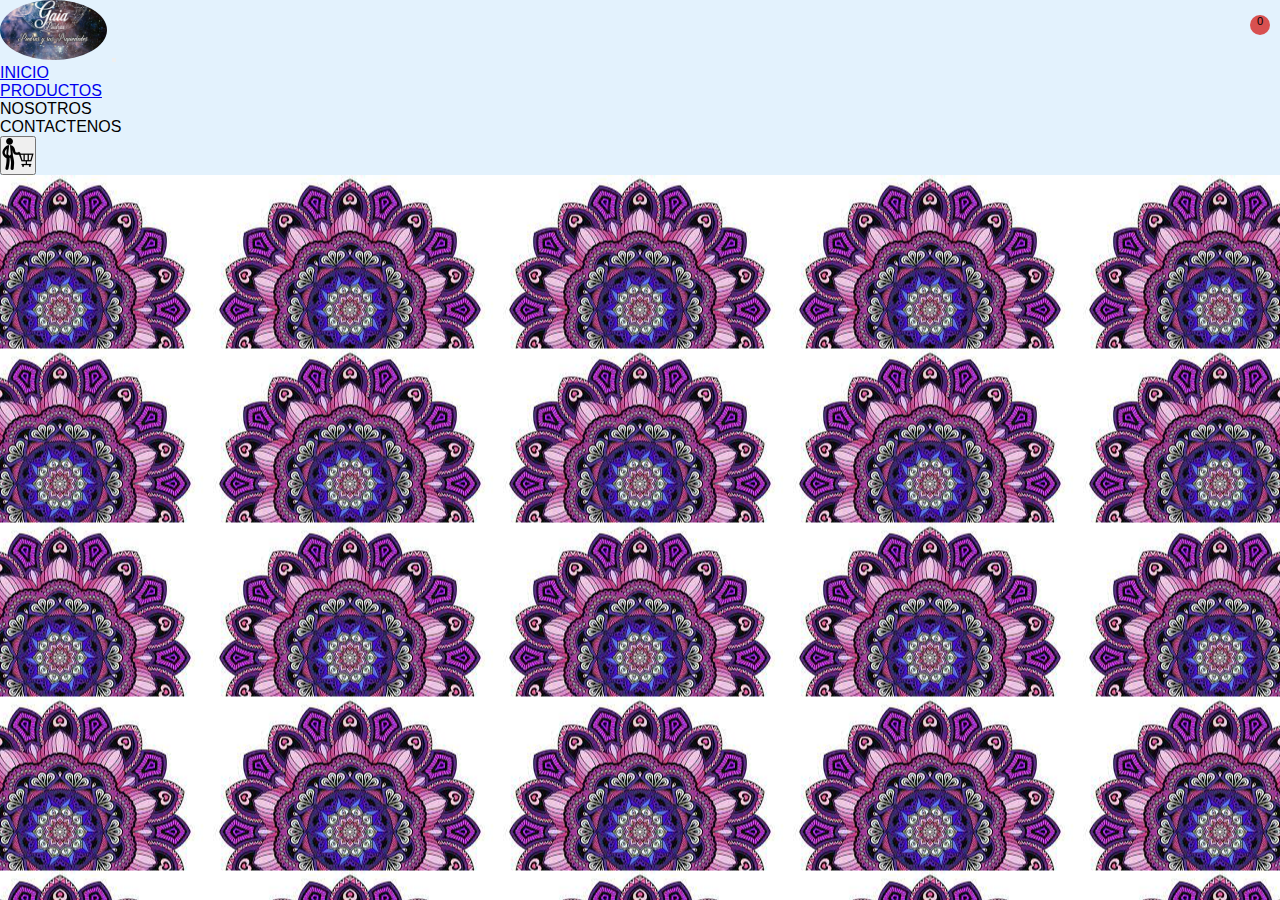
==== tienda/index.html @ 6fad17b5 "Add files via upload" ====
<!DOCTYPE html>
<html lang="en">

<head>
    <meta charset="UTF-8">
    <meta http-equiv="X-UA-Compatible" content="IE=edge">
    <meta name="viewport" content="width=device-width, initial-scale=1.0">
    <link rel="stylesheet" href="./css/nav.css">
    <link href="https://cdn.jsdelivr.net/npm/bootstrap@5.1.3/dist/css/bootstrap.min.css" rel="stylesheet" integrity="sha384-1BmE4kWBq78iYhFldvKuhfTAU6auU8tT94WrHftjDbrCEXSU1oBoqyl2QvZ6jIW3" crossorigin="anonymous">
    <title>tienda gaia</title>
</head>

<body>

    <nav class="navbar navbar-expand-lg navbar-light " style="background-color: #e3f2fd;">
        <div class="container-fluid">
            <a class="navbar-brand" href="#"><img src="./IMAGES/gaia.jpg" alt=""></a>
            <button class="navbar-toggler" type="button" data-bs-toggle="collapse" data-bs-target="#navbarSupportedContent" aria-controls="navbarSupportedContent" aria-expanded="false" aria-label="Toggle navigation">
            <span class="navbar-toggler-icon"></span>
          </button>
            <div class="collapse navbar-collapse" id="navbarSupportedContent">
                <ul class="navbar-nav me-auto mb-2 mb-lg-0">
                    <li class="nav-item">
                        <a class="nav-link active" aria-current="page" href="index.html">INICIO</a>
                    </li>
                    <li class="nav-item">
                        <a class="nav-link" href="proc.html">PRODUCTOS</a>
                    </li>

                    <li class="nav-item">
                        <a class="nav-link ">NOSOTROS</a>
                    </li>
                    <li class="nav-item">
                        <a class="nav-link ">CONTACTENOS</a>
                    </li>

                </ul>
                
                <form class="d-flex">
                    <span class="contador">0</span>
                    <button class="btn btn-outline-success car" type="submit">
                  <img src="./IMAGES/hombre-de-negocios-con-carro-de-compras.png" alt="">
              </button>
                </form>
            </div>
        </div>
    </nav>
    <script src="https://cdn.jsdelivr.net/npm/bootstrap@5.1.3/dist/js/bootstrap.bundle.min.js" integrity="sha384-ka7Sk0Gln4gmtz2MlQnikT1wXgYsOg+OMhuP+IlRH9sENBO0LRn5q+8nbTov4+1p" crossorigin="anonymous"></script>
</body>

</html>
---- tienda/css/nav.css ----
* {
    margin: 0;
    padding: 0;
    box-sizing: border-box;
    font-family: Verdana, Geneva, Tahoma, sans-serif;
}

body{
    background-image:url("../IMAGES/diana\ fondo.jpg");
    background-position:center ;

}

.contenedor {
    height: 90px;
    width: 100vw;
    background: rgb(133, 115, 214);
}

.navbar-brand img {
    height: 60px;
    border-radius: 50%;
}

.btn-outline-success img {
    height: 32px;
    width: 32px;
}

.contador {
    position: absolute;
    background: rgb(216, 80, 80);
    height: 20px;
    width: 20px;
    border-radius: 50%;
    text-align: center;
    right: 10px;
    top: 15px;
    font-size: 0.7em;
}
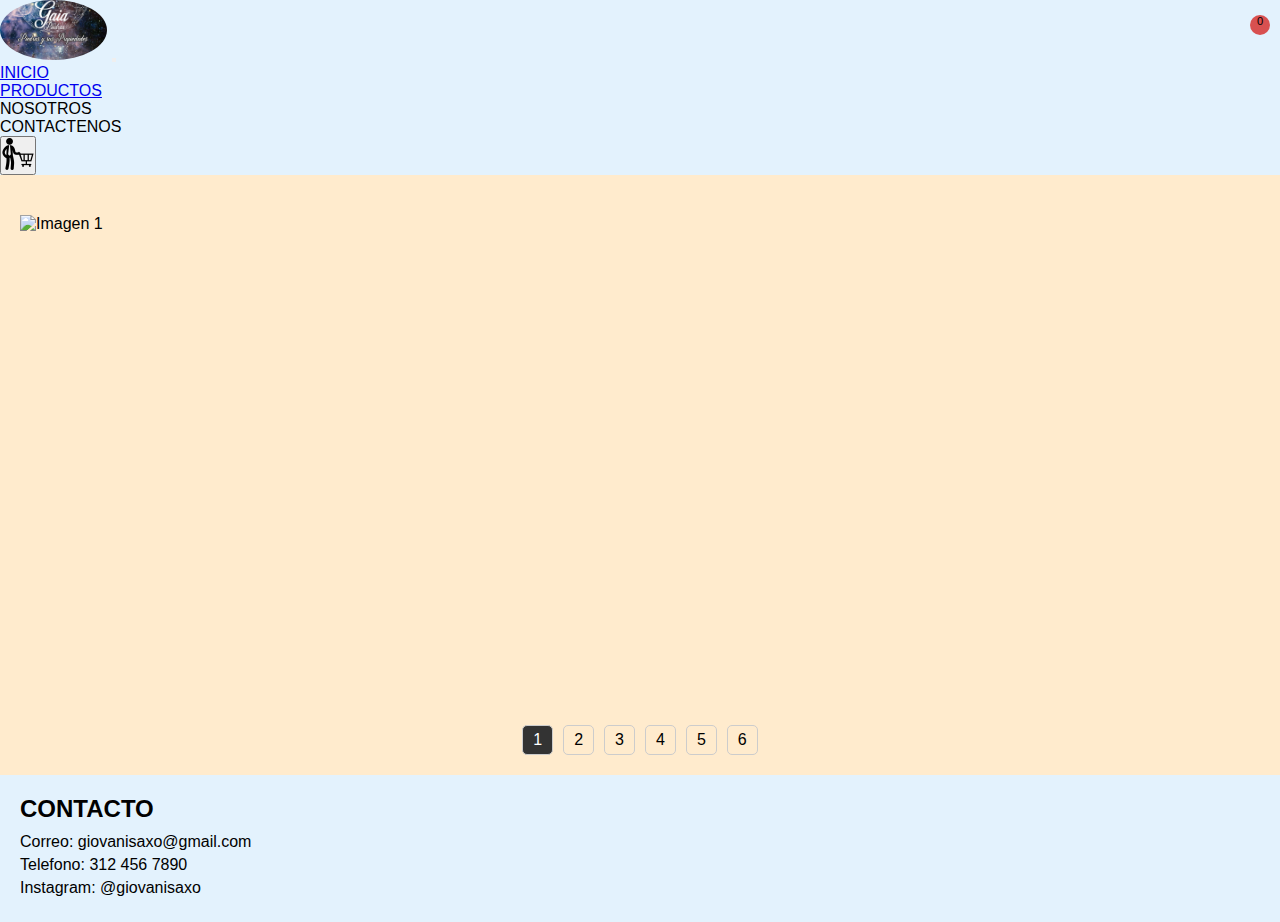
==== commit d79a5924: "gaia" ====
--- a/tienda/index.html
+++ b/tienda/index.html
@@ -45,7 +45,28 @@
             </div>
         </div>
     </nav>
+
+    <div class="slider">
+        <!-- Imágenes del slider -->
+        <img src="./IMAGES/diana-13.svg" alt="Imagen 1" data-index="0">
+        <img src="./IMAGES/diana-14.svg" alt="Imagen 2" data-index="1">
+        <img src="./IMAGES/diana-4.svg" alt="Imagen 3" data-index="2">
+        <img src="./IMAGES/diana-3.svg" alt="Imagen 3" data-index="3">
+        <img src="./IMAGES/diana-5.svg" alt="Imagen 3" data-index="4">
+        <img src="./IMAGES/diana-2.svg" alt="Imagen 3" data-index="5">
+        <div class="pagination"></div> <!-- Contenedor del paginado -->
+    </div>
+    <script src="./slider.js"></script>
     <script src="https://cdn.jsdelivr.net/npm/bootstrap@5.1.3/dist/js/bootstrap.bundle.min.js" integrity="sha384-ka7Sk0Gln4gmtz2MlQnikT1wXgYsOg+OMhuP+IlRH9sENBO0LRn5q+8nbTov4+1p" crossorigin="anonymous"></script>
 </body>
+<footer>
+    <div class="footer-container">
+        <div class="footer-left">
+            <h2>CONTACTO</h2>
+            <p>Correo: giovanisaxo@gmail.com</p>
+            <p>Telefono: 312 456 7890</p>
+            <p>Instagram: @giovanisaxo</p>
+            </div>
+</footer>
 
 </html>--- a/tienda/css/nav.css
+++ b/tienda/css/nav.css
@@ -6,7 +6,7 @@
 }
 
 body{
-    background-image:url("../IMAGES/diana\ fondo.jpg");
+    background-color: blanchedalmond;
     background-position:center ;
 
 }
@@ -37,4 +37,64 @@
     right: 10px;
     top: 15px;
     font-size: 0.7em;
+}
+
+.slider {
+    /*width: 100%; /* Establece el ancho del slider al 100% del contenedor */
+    overflow: hidden; /* Oculta el desbordamiento de las imágenes */
+    padding: 20px; /* Relleno interior para el div */
+    margin-top: 20px; /* Margen superior para separar el div del encabezado */
+    
+
+
+}
+
+.slider img {
+    width: 100%; /* Establece el ancho de las imágenes al 100% del contenedor */
+    display: none; /* Oculta todas las imágenes por defecto */
+    height: 500px;
+    
+   
+}
+
+.slider img:first-child {
+    display: block; /* Muestra la primera imagen */
+}
+
+.pagination {
+    margin-top: 10px;
+    display: flex; /* Utiliza flexbox para alinear los elementos */
+    justify-content: center; /* Centra horizontalmente los elementos */
+}
+
+.pagination span {
+    cursor: pointer;
+    padding: 5px 10px;
+    margin: 0 5px;
+    border: 1px solid #ccc;
+    border-radius: 5px;
+}
+
+.pagination span.active {
+    background-color: #333;
+    color: #fff;
+}
+
+.footer-container {
+    background-color:rgb(227, 242, 253);
+    color:  black;
+    padding: 20px;
+    text-align: center;
+}
+
+.footer-left {
+    text-align: left;
+}
+
+.footer-left h2 {
+    margin-bottom: 10px;
+}
+
+.footer-left p {
+    margin: 5px 0;
 }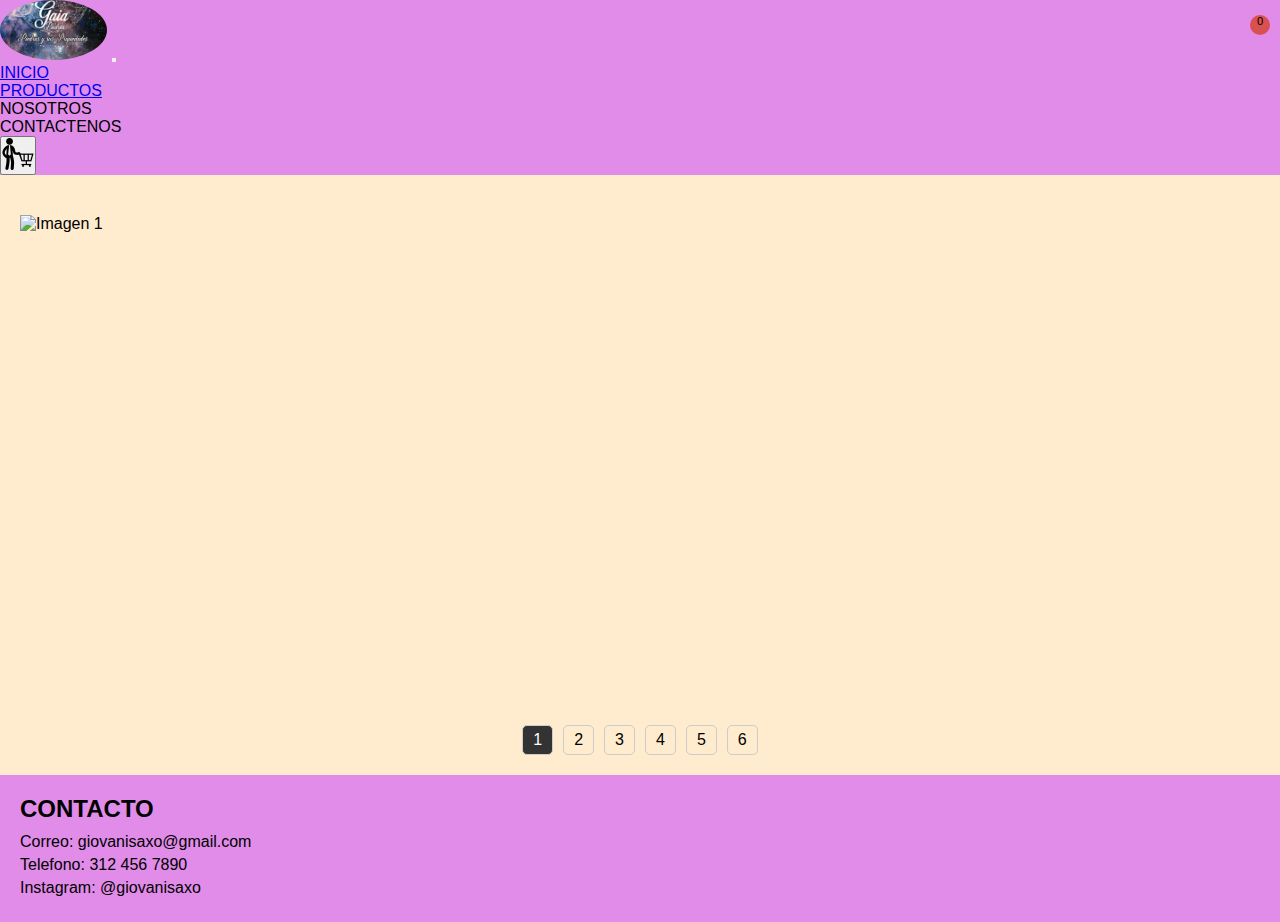
==== commit 310cdeb0: "gaia" ====
--- a/tienda/index.html
+++ b/tienda/index.html
@@ -12,10 +12,10 @@
 
 <body>
 
-    <nav class="navbar navbar-expand-lg navbar-light " style="background-color: #e3f2fd;">
+    <nav class="navbar navbar-expand-lg navbar-light " style="background-color: rgb(225, 140, 233);">
         <div class="container-fluid">
             <a class="navbar-brand" href="#"><img src="./IMAGES/gaia.jpg" alt=""></a>
-            <button class="navbar-toggler" type="button" data-bs-toggle="collapse" data-bs-target="#navbarSupportedContent" aria-controls="navbarSupportedContent" aria-expanded="false" aria-label="Toggle navigation">
+           <button class="navbar-toggler" type="button" data-bs-toggle="collapse" data-bs-target="#navbarSupportedContent" aria-controls="navbarSupportedContent" aria-expanded="false" aria-label="Toggle navigation">
             <span class="navbar-toggler-icon"></span>
           </button>
             <div class="collapse navbar-collapse" id="navbarSupportedContent">
--- a/tienda/css/nav.css
+++ b/tienda/css/nav.css
@@ -11,11 +11,11 @@
 
 }
 
-.contenedor {
+/*.contenedor {
     height: 90px;
     width: 100vw;
     background: rgb(133, 115, 214);
-}
+}*/
 
 .navbar-brand img {
     height: 60px;
@@ -26,6 +26,9 @@
     height: 32px;
     width: 32px;
 }
+
+
+
 
 .contador {
     position: absolute;
@@ -81,7 +84,7 @@
 }
 
 .footer-container {
-    background-color:rgb(227, 242, 253);
+    background-color:rgb(225, 140, 233);
     color:  black;
     padding: 20px;
     text-align: center;
